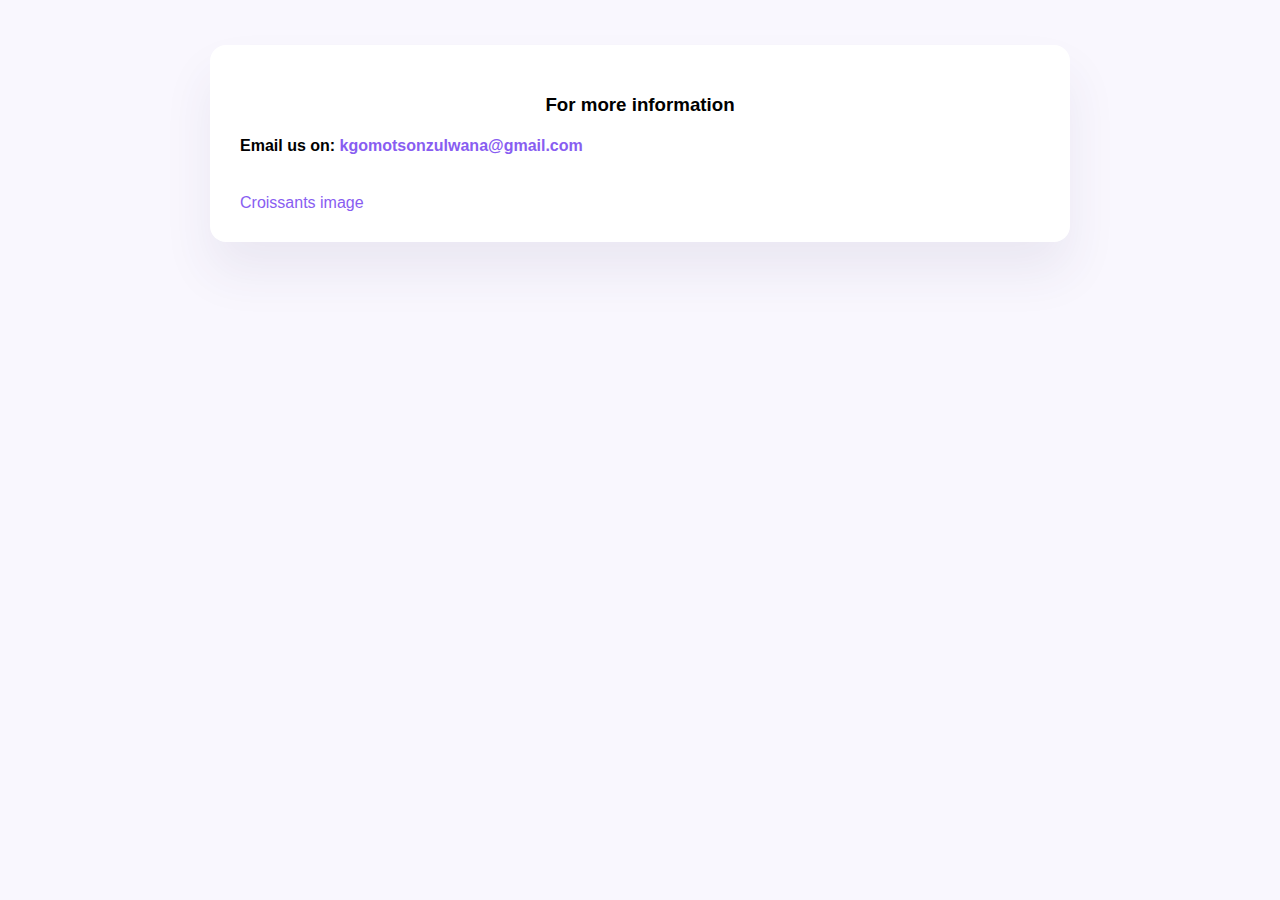
==== contact.html @ d8f96634 "created index.html,contact.html,photo.html and src folder with styles and images with croissant.jpg" ====
<!DOCTYPE html>
<html lang="en">

<head>
    <meta charset="UTF-8">
    <meta http-equiv="X-UA-Compatible" content="IE=edge">
    <meta name="viewport" content="width=device-width, initial-scale=1.0">
    <title>Document</title>
    <link rel="stylesheet" href="src/styles.css" />
</head>

<body>
    <div class="crossbun">
        <h3>For more information</h3>
        <h4>Email us on:
            <a href="mailto:kgomotsonzulwana@gmail.com">kgomotsonzulwana@gmail.com</a>
        </h4>
        </br>
        <a href="/photo.html">Croissants image</a>
    </div>
</body>

</html>
---- src/styles.css ----
body {
    background-color: #f9f7fe;
    font-family: "Roboto", sans-serif;
}

a {
    color: #885df1;
    text-decoration: none;
}

h1 {
    text-align: center;
    font-family: 'Segoe UI', Tahoma, Geneva, Verdana, sans-serif;
}

h3 {
    text-align: center;
    font-family: 'Segoe UI', Tahoma, Geneva, Verdana, sans-serif;
}

p {
    font-family: Verdana, Geneva, Tahoma, sans-serif;
    max-width: 850px;
    text-align: center;
    padding-left: 70px;
    font-size: medium;
}

.croissant {
    background: white;
    max-width: 900px;
    margin: 45px auto;
    box-shadow: 0 30px 50px rgba(65, 50, 100, 0.08);
    border-radius: 16px;
    padding: 30px;
}

.crossbun {
    background: white;
    max-width: 800px;
    margin: 45px auto;
    box-shadow: 0 30px 50px rgba(65, 50, 100, 0.08);
    border-radius: 16px;
    padding: 30px;
}

img {
    display: block;
    margin: 0 auto;
    max-width: 500px;
}

.picture {
    background: white;
    max-width: 800px;
    margin: 45px auto;
    box-shadow: 0 30px 50px rgba(65, 50, 100, 0.08);
    border-radius: 16px;
    padding: 30px;
}

.links {
    text-align: center;
    font-size: small;
    padding-left: 250px;
}
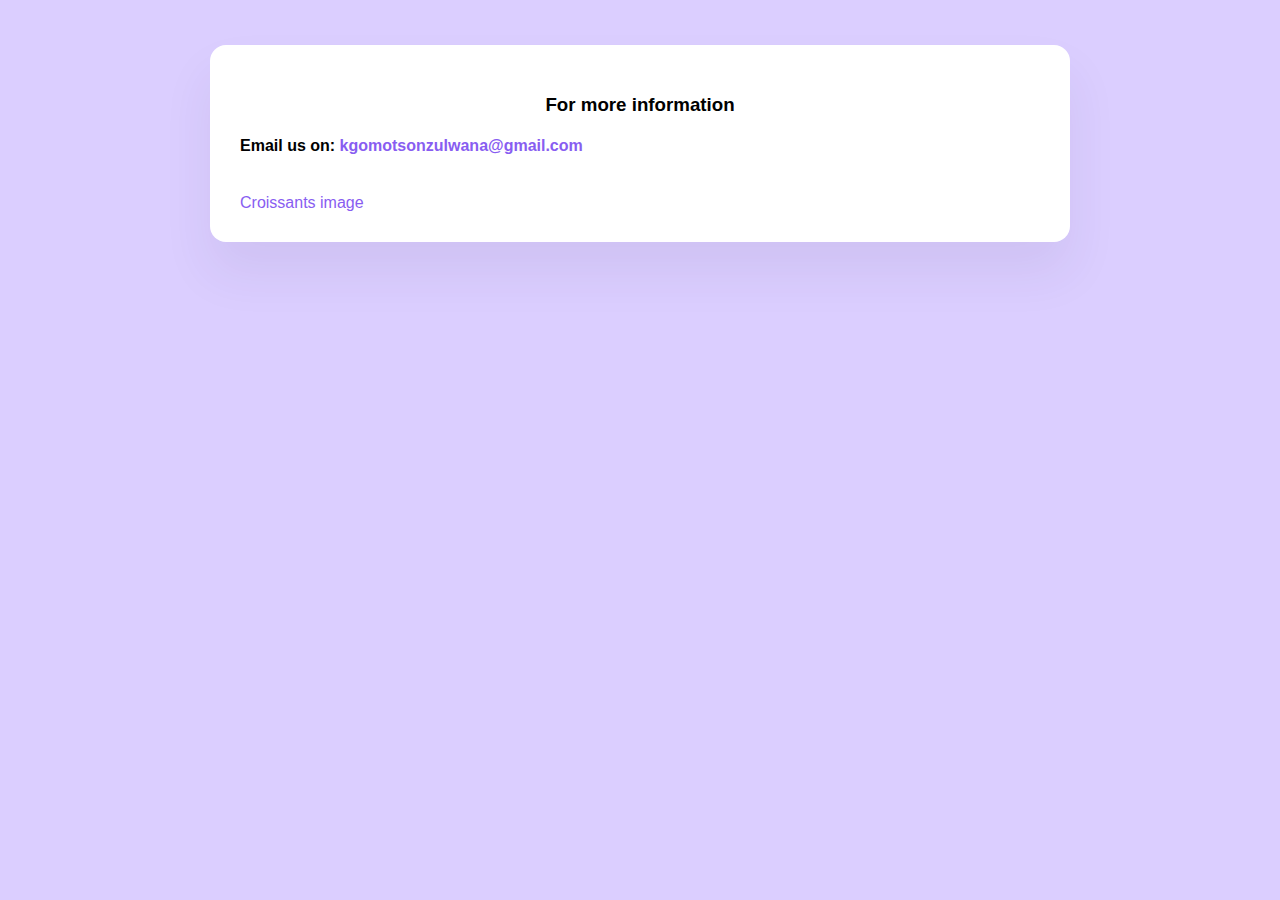
==== commit a1f75338: "added seo" ====
--- a/contact.html
+++ b/contact.html
@@ -5,7 +5,8 @@
     <meta charset="UTF-8">
     <meta http-equiv="X-UA-Compatible" content="IE=edge">
     <meta name="viewport" content="width=device-width, initial-scale=1.0">
-    <title>Document</title>
+    <meta name="description" content="contact information if more information is needed">
+    <title>For more information</title>
     <link rel="stylesheet" href="src/styles.css" />
 </head>
 
--- a/src/styles.css
+++ b/src/styles.css
@@ -1,5 +1,5 @@
 body {
-    background-color: #f9f7fe;
+    background-color: #dbceff;
     font-family: "Roboto", sans-serif;
 }
 
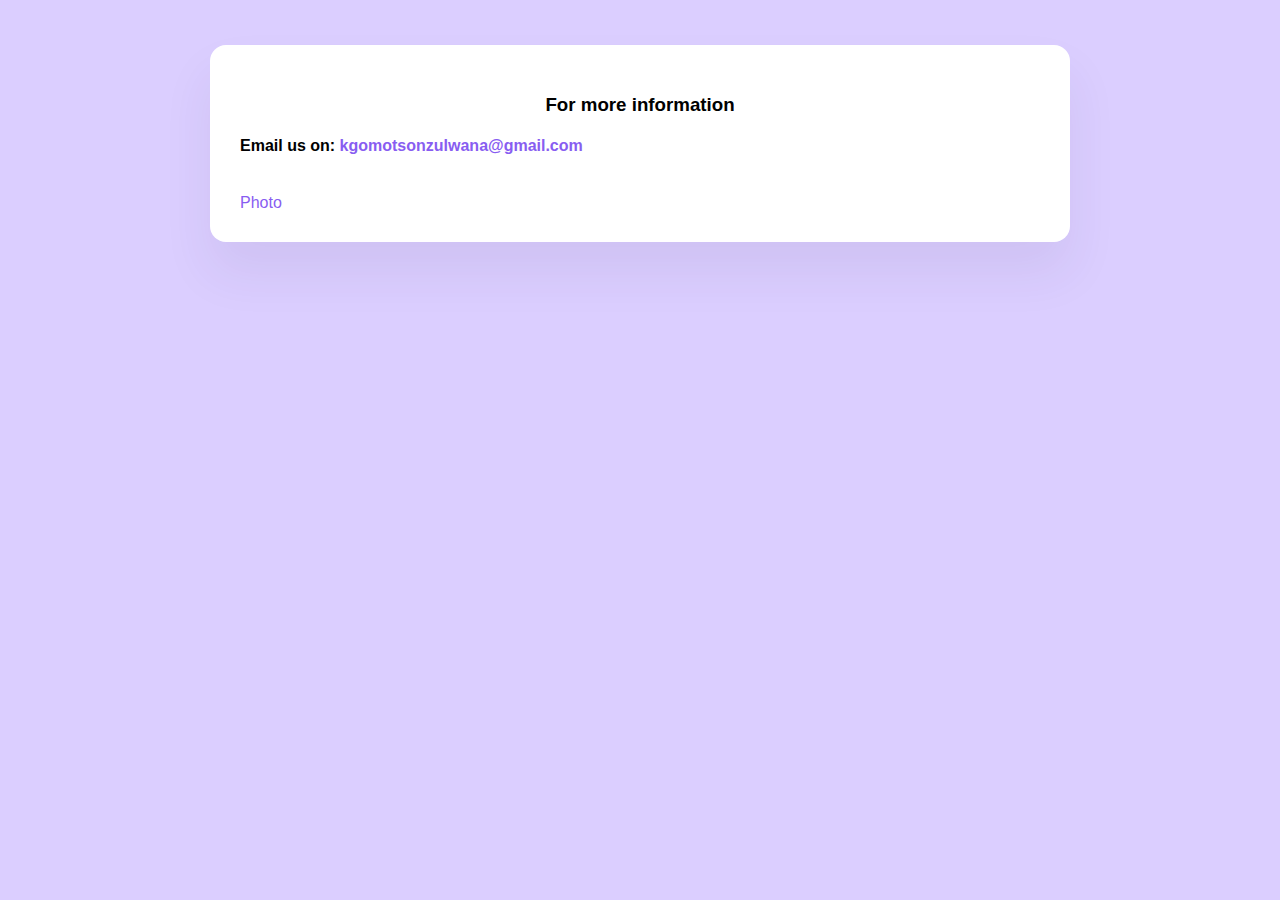
==== commit ef44a0a8: "updated the links title" ====
--- a/contact.html
+++ b/contact.html
@@ -17,7 +17,7 @@
             <a href="mailto:kgomotsonzulwana@gmail.com">kgomotsonzulwana@gmail.com</a>
         </h4>
         </br>
-        <a href="/photo.html">Croissants image</a>
+        <a href="/photo.html">Photo</a>
     </div>
 </body>
 
